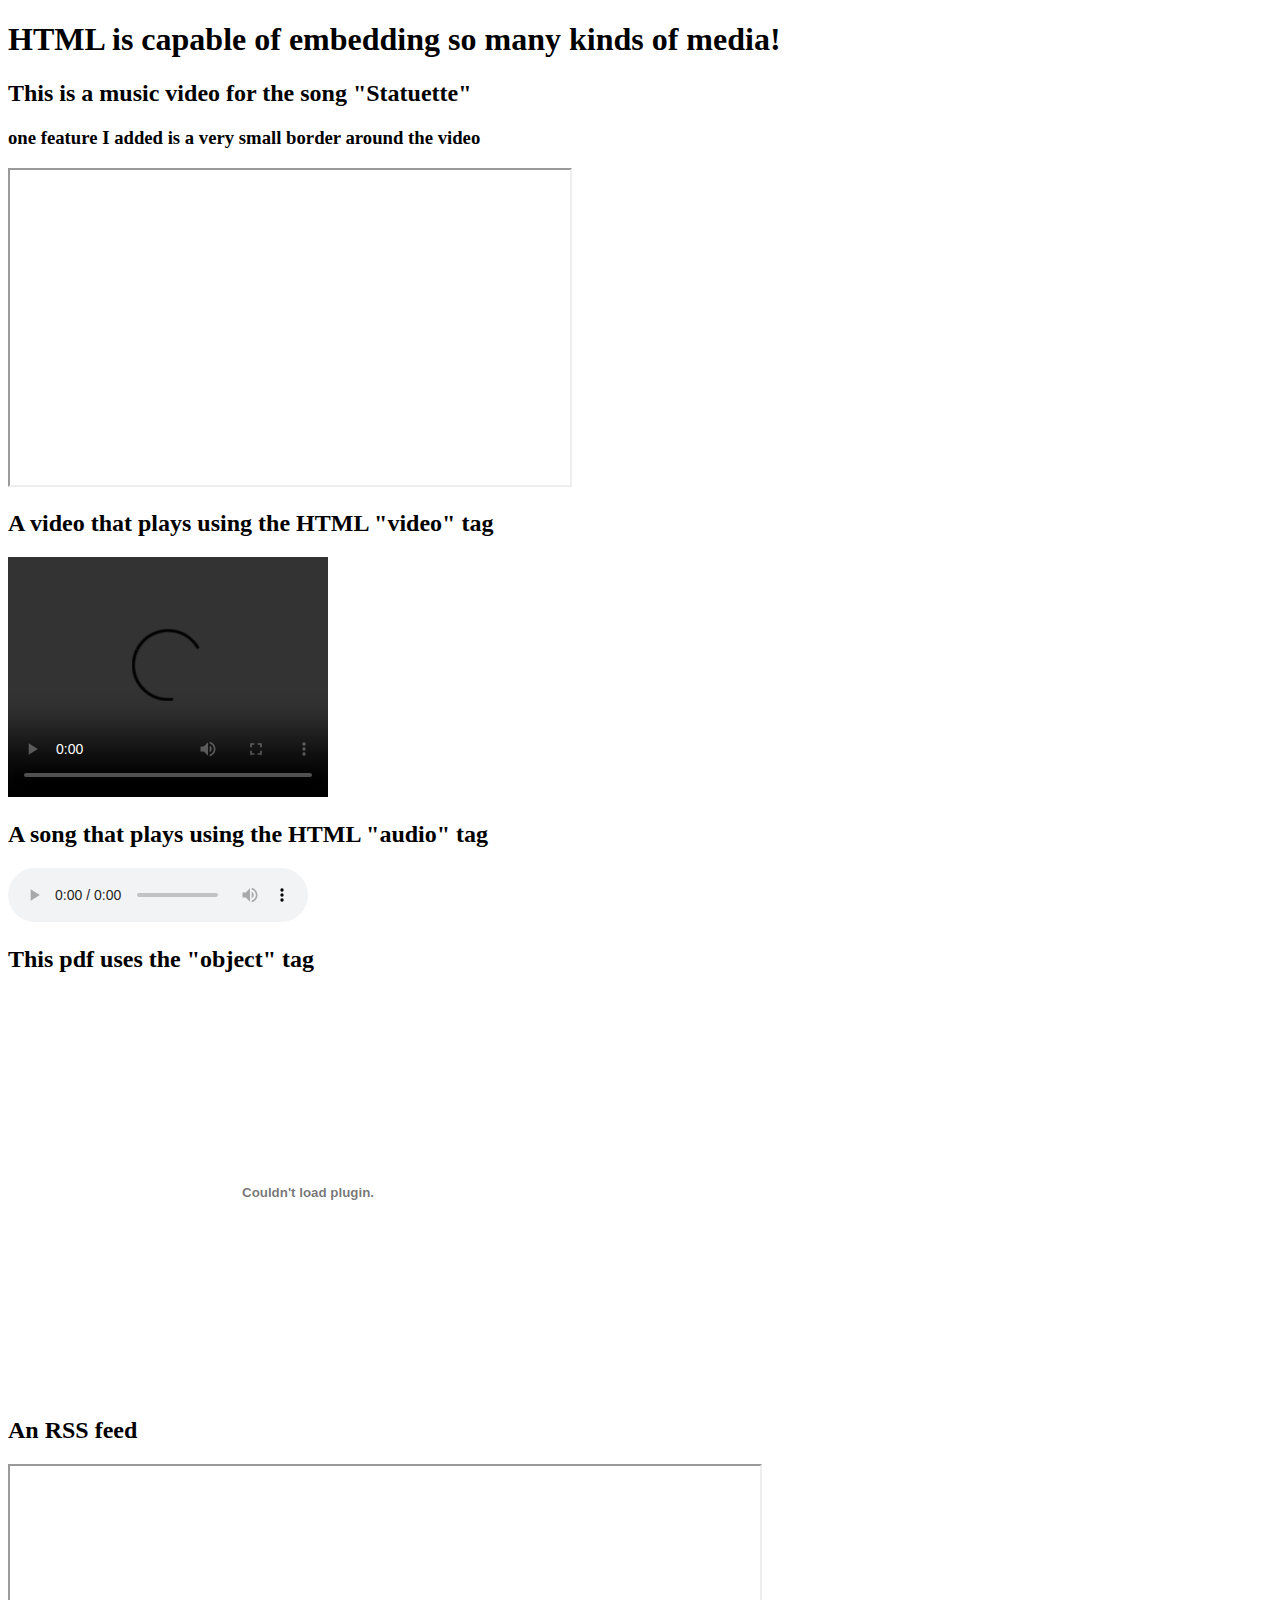
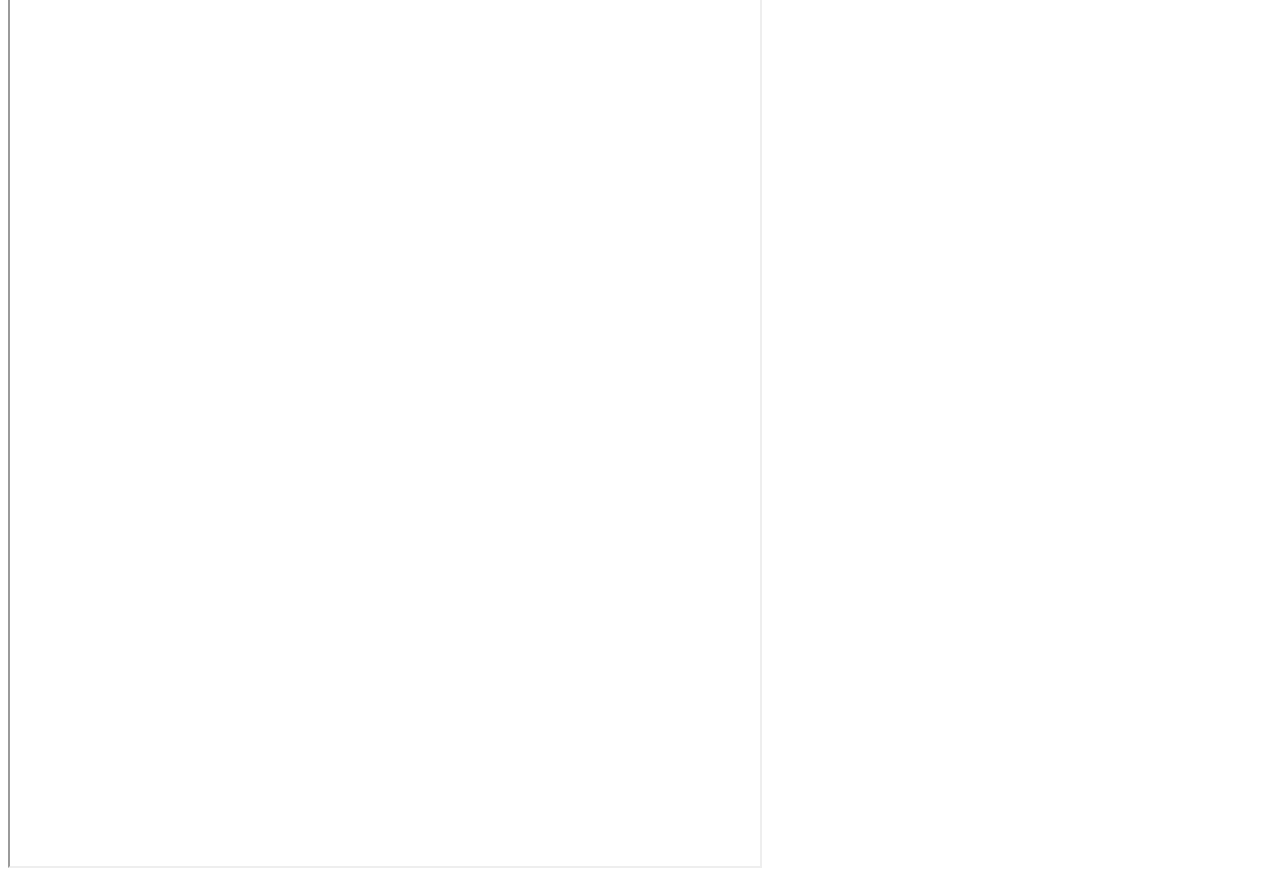
==== embeddingOriginalWork.html @ e6feb522 "Add files via upload" ====
<!DOCTYPE html>
<html>
	<head>
		<title>Embedding things</title>
	</head>
	<body>
		<h1>HTML is capable of embedding so many kinds of media!</h1>
		<h2>This is a music video for the song "Statuette"</h2>
		<h3>one feature I added is a very small border around the video</h3>
		
		<iframe width="560" height="315" src="https://www.youtube.com/embed/pXnYvfRaCeg?rel=0&amp;start=180" 
		frameborder="30" allow="autoplay; encrypted-media" allowfullscreen></iframe>
		
		<h2>A video that plays using the HTML "video" tag</h2>
		<video controls="" height="240" width="320">
			<source src="https://vtt.tumblr.com/tumblr_ojwdah74XA1w1dbo3.mp4" type="video/mp4" />
		</video>
		
		<h2>A song that plays using the HTML "audio" tag</h2>
		<audio controls>
			<source src="https://a.tumblr.com/tumblr_mmhgduyhAy1qe5qlto1.mp3" type="audio/mp3">
		</audio>
		
		<h2>This pdf uses the "object" tag</h2>
		<object width="600" height="400" data="http://www.brynmawr.edu/physics/courses/121old/hr1_solution.pdf"></object>
		
		<h2>An RSS feed</h2>
		<iframe width="750" height="1000" class="rssdog" src="http://www.rssdog.com/index.htm?url=http%3A%2F%2Fwww.gameinformer.com%2Fb%2Fmainfeed.aspx%3FTags%3Dreview&mode=html&showonly=&maxitems=5&showdescs=1&desctrim=300&descmax=300&tabwidth=100&linktarget=_blank&textsize=inherit&bordercol=%23d4d0c8&headbgcol=%23999999&headtxtcol=%23ffffff&titlebgcol=%23f1eded&titletxtcol=%23000000&itembgcol=%23ffffff&itemtxtcol=%23000000&ctl=0"></iframe>

	</body>
</html>
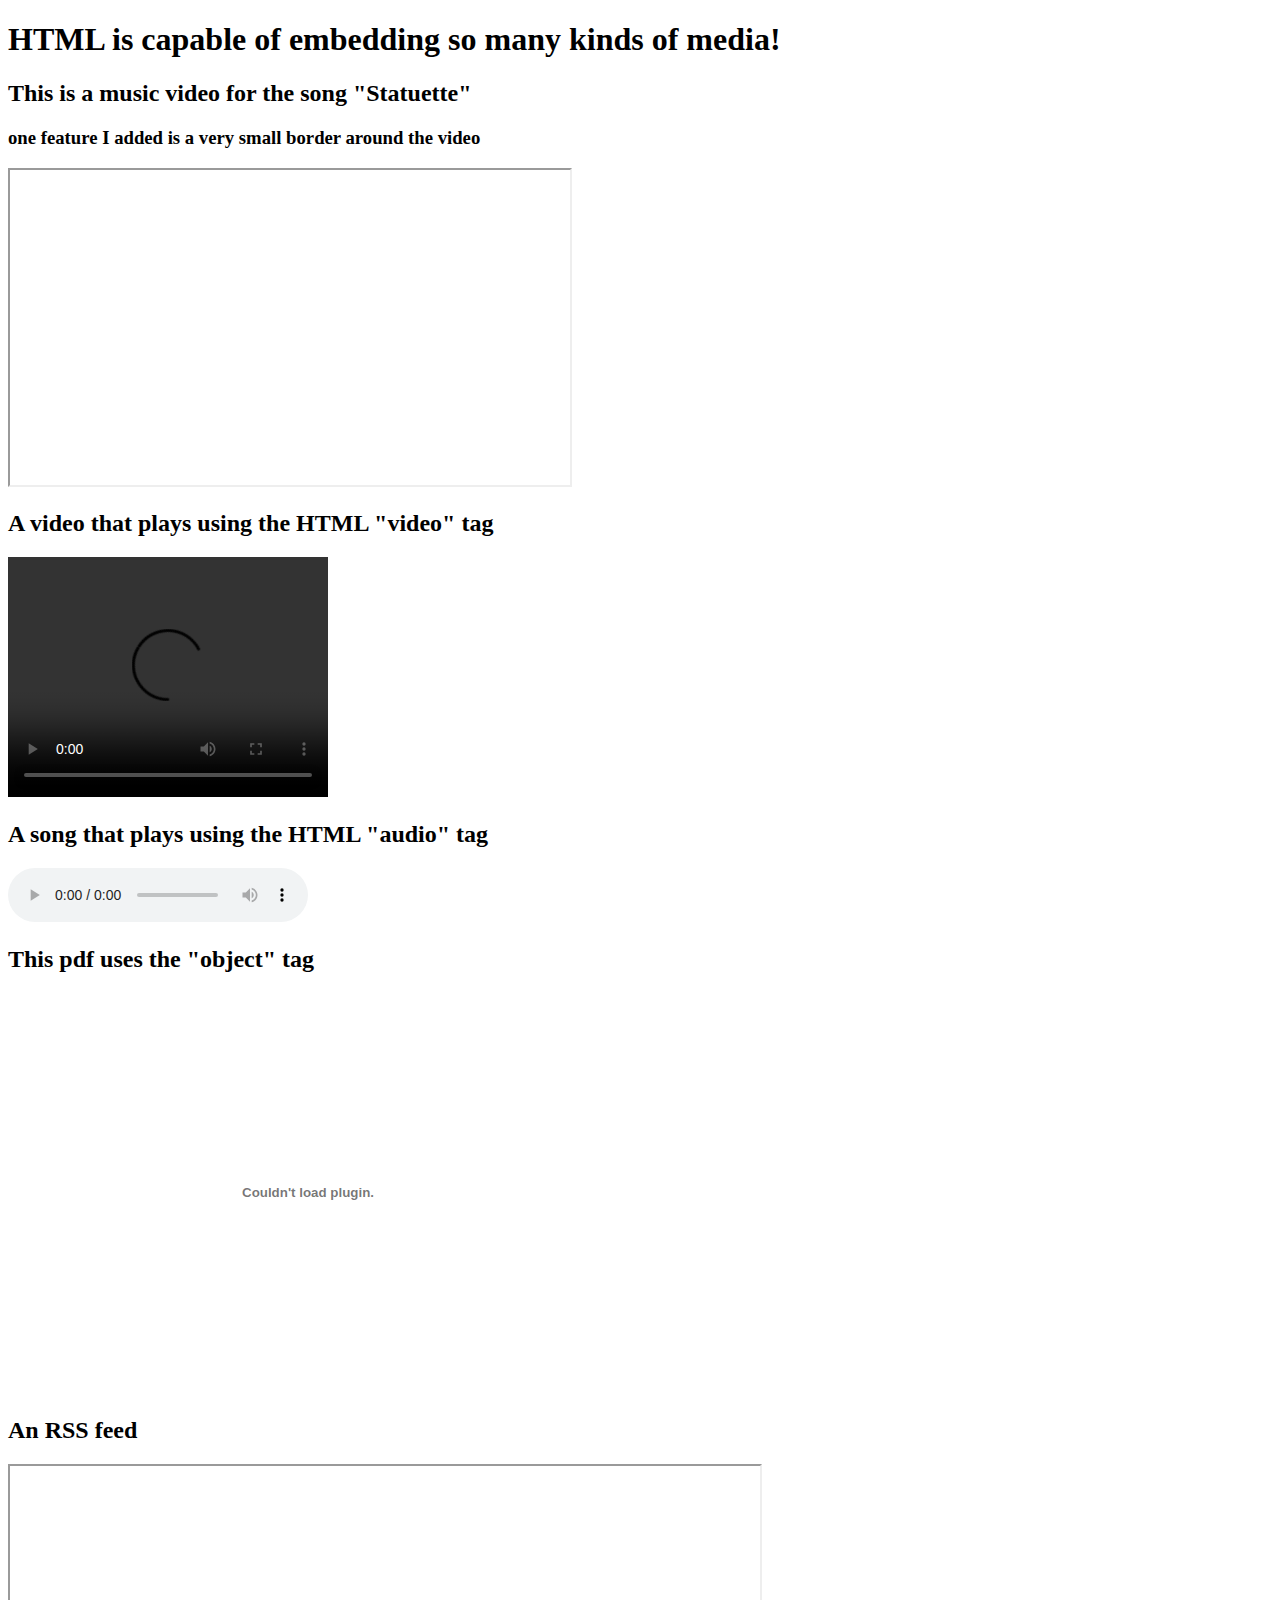
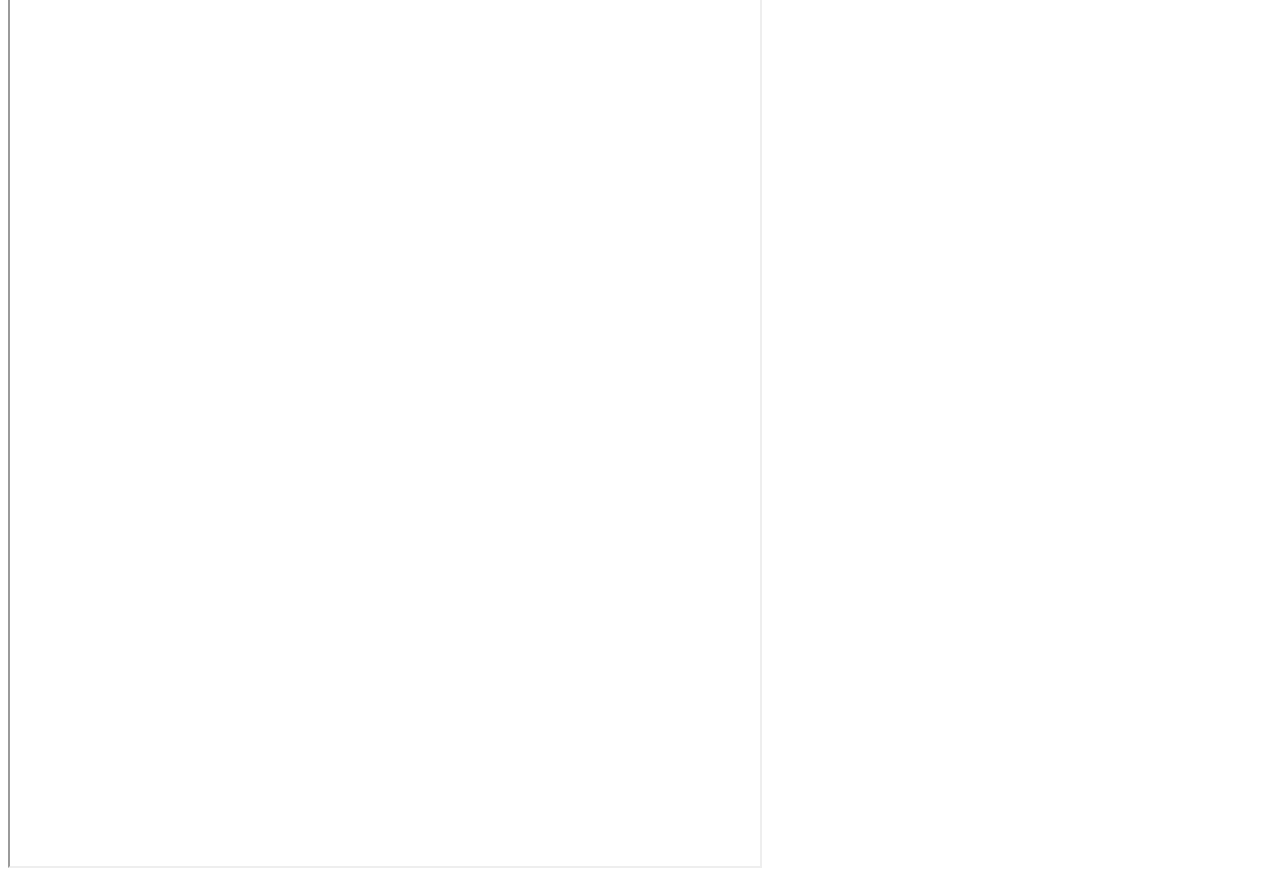
==== commit 69807fda: "Add files via upload" ====
--- a/embeddingOriginalWork.html
+++ b/embeddingOriginalWork.html
@@ -22,7 +22,7 @@
 		</audio>
 		
 		<h2>This pdf uses the "object" tag</h2>
-		<object width="600" height="400" data="http://www.brynmawr.edu/physics/courses/121old/hr1_solution.pdf"></object>
+		<object width="600" height="400" data="http://www.physics.umd.edu/courses/Phys122/Redish/Exams/09/EXAM1-S09.pdf"></object>
 		
 		<h2>An RSS feed</h2>
 		<iframe width="750" height="1000" class="rssdog" src="http://www.rssdog.com/index.htm?url=http%3A%2F%2Fwww.gameinformer.com%2Fb%2Fmainfeed.aspx%3FTags%3Dreview&mode=html&showonly=&maxitems=5&showdescs=1&desctrim=300&descmax=300&tabwidth=100&linktarget=_blank&textsize=inherit&bordercol=%23d4d0c8&headbgcol=%23999999&headtxtcol=%23ffffff&titlebgcol=%23f1eded&titletxtcol=%23000000&itembgcol=%23ffffff&itemtxtcol=%23000000&ctl=0"></iframe>
